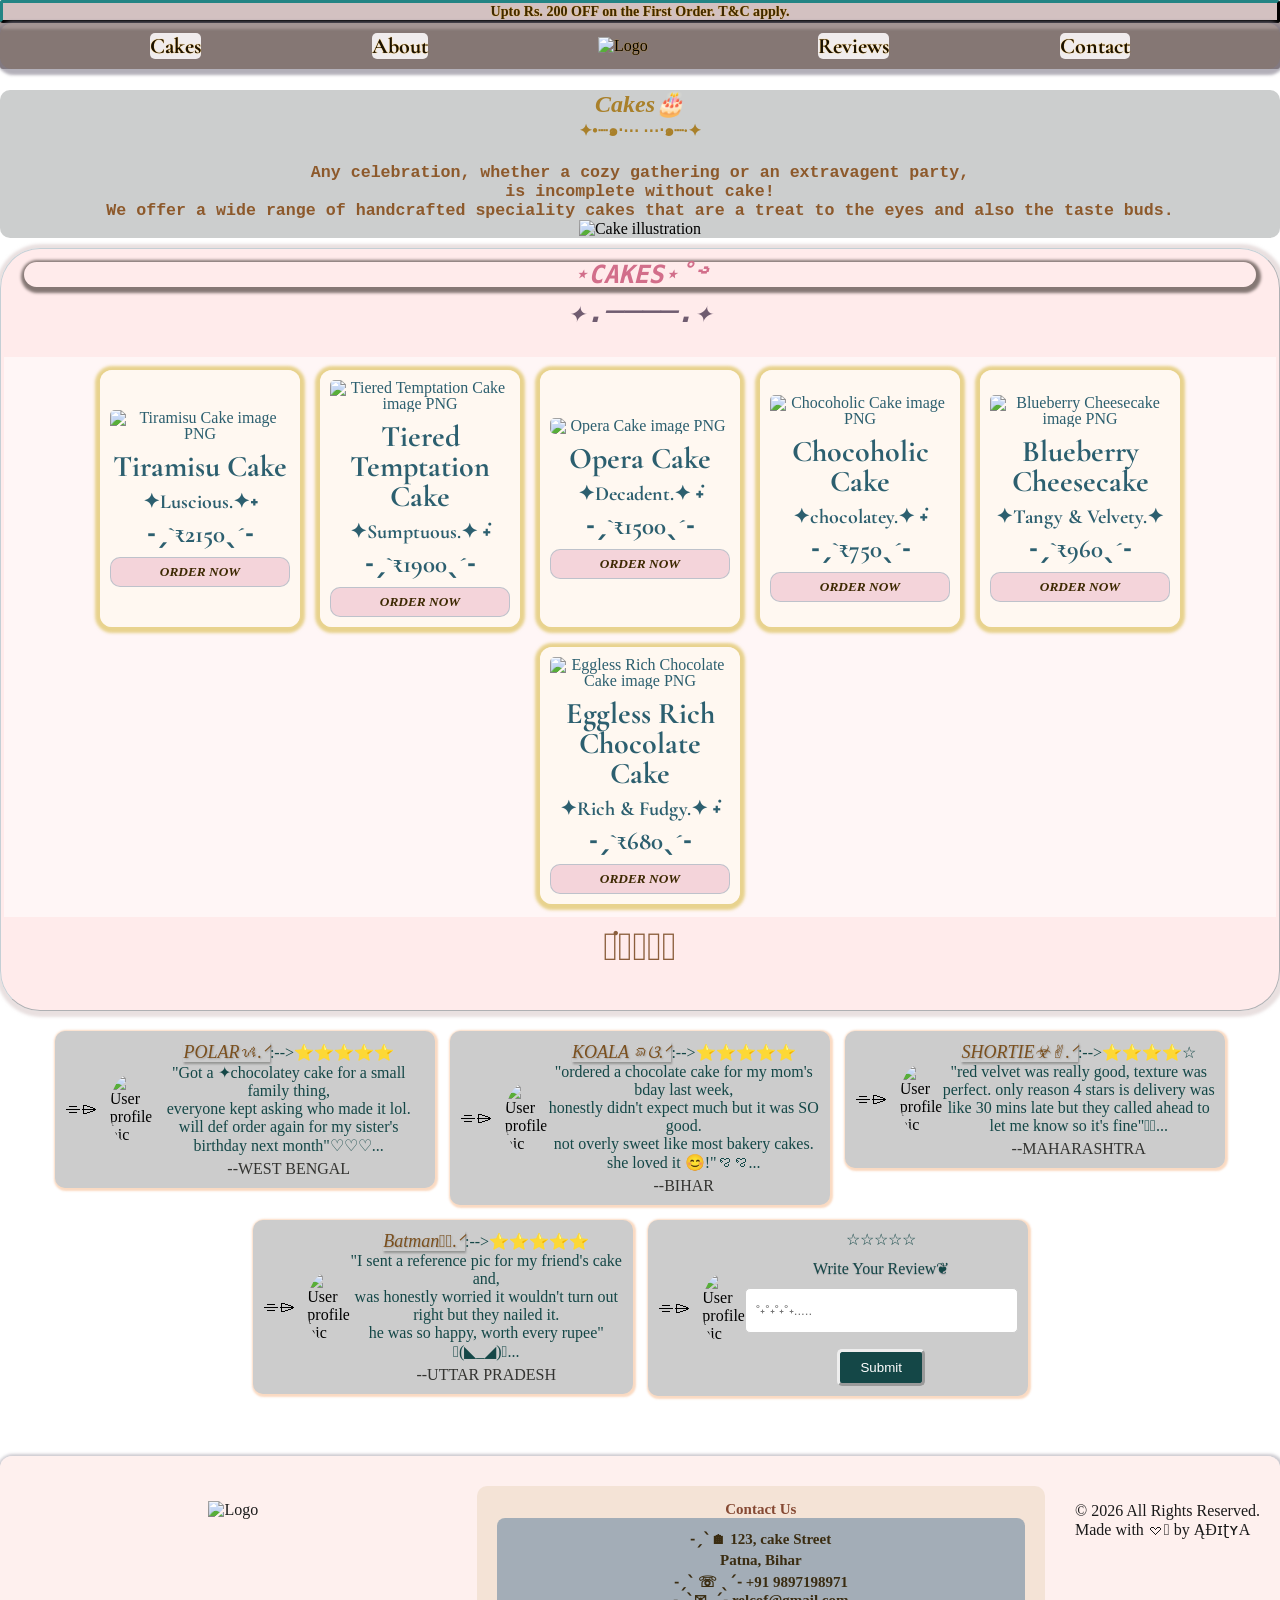
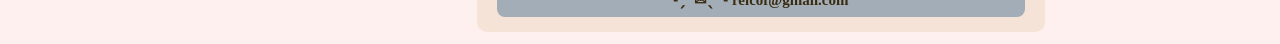
==== index.html @ 5ec5cc82 "Rename insert.html to index.html" ====
<!DOCTYPE html>
<html lang="en">
<head>
<meta charset="UTF-8"/>
<meta name="viewport" content="width=device-width, initial-scale=1.0"/>
<meta name="Author" content="Aditya"/>
<title>Cake Point </title>
<link rel="preconnect" href="https://fonts.googleapis.com">
<link rel="preconnect" href="https://fonts.gstatic.com" crossorigin>
<link href="https://fonts.googleapis.com/css2?family=Cormorant+Garamond:ital,wght@0,400;0,700;1,400;1,700&display=swap" rel="stylesheet">
<link rel="stylesheet" href="style.css">
</head>
<body>
<header>
<h3>Upto Rs. 200 OFF on the First Order. T&amp;C apply.</h3>
<nav id="nav">
<a href="#cakes">Cakes</a>
<a href="#about">About</a>
<div id="logo">
<img id="img1" src="https://res.cloudinary.com/dn1zh15pp/image/upload/v1783767176/Screenshot_2026-07-11_162122_esb1bx.svg" alt="Logo">
</div>
<a href="#reviews">Reviews</a>
<a href="#contact">Contact</a>
</nav>
</header>

<div id="desc">
<h2>Cakes🎂</h2>
<h4>✦•┈๑⋅⋯ ⋯⋅๑┈·✦</h4>
<p>Any celebration, whether a cozy gathering or an extravagent party,<br> is
incomplete without cake!<br> We offer a wide range of handcrafted speciality
cakes that are a treat to the eyes and also the taste buds.</p>
<div id="img2">
<img src="https://res.cloudinary.com/dn1zh15pp/image/upload/v1783790881/Screenshot_2026-07-11_225550-removebg-preview_pkny5t.svg" alt="Cake illustration">
</div>
</div>

<section id="cakes">
<div class="menu-panel">
<h1>⋆CAKES⋆˚࿔</h1>
<p id="decora">✦.────.✦</p>

<div class="card-grid">

<div class="cake-card">
<img src="https://res.cloudinary.com/dn1zh15pp/image/upload/v1783823812/Screenshot_2026-07-12_080344_oiqms9.svg" alt="Tiramisu Cake image PNG" class="cake-img">
<h4>Tiramisu Cake</h4>
<p class="cake-tag">✦Luscious.✦˖</p>
<p class="cake-price">˗ˏˋ₹2150ˎˊ˗</p>
<button class="order-btn">ORDER NOW</button>
</div>

<div class="cake-card">
<img src="https://res.cloudinary.com/dn1zh15pp/image/upload/v1783823813/Screenshot_2026-07-12_080410_eccboy.svg" alt="Tiered Temptation Cake image PNG" class="cake-img">
<h4>Tiered Temptation Cake</h4>
<p class="cake-tag">✦Sumptuous.✦ ݁˖</p>
<p class="cake-price">˗ˏˋ₹1900ˎˊ˗</p>
<button class="order-btn">ORDER NOW</button>
</div>

<div class="cake-card">
<img src="https://res.cloudinary.com/dn1zh15pp/image/upload/v1783835351/Screenshot_2026-07-12_111321_lrx0bq.svg" alt="Opera Cake image PNG" class="cake-img">
<h4>Opera Cake</h4>
<p class="cake-tag">✦Decadent.✦ ݁˖</p>
<p class="cake-price">˗ˏˋ₹1500ˎˊ˗</p>
<button class="order-btn">ORDER NOW</button>
</div>

<div class="cake-card">
<img src="https://res.cloudinary.com/dn1zh15pp/image/upload/v1783835354/Screenshot_2026-07-12_111333_ri5eps.svg" alt="Chocoholic Cake image PNG" class="cake-img">
<h4>Chocoholic Cake</h4>
<p class="cake-tag">✦chocolatey.✦ ݁˖</p>
<p class="cake-price">˗ˏˋ₹750ˎˊ˗</p>
<button class="order-btn">ORDER NOW</button>
</div>

<div class="cake-card">
<img src="https://res.cloudinary.com/dn1zh15pp/image/upload/v1783836781/Screenshot_2026-07-12_111814_1_sfxh8k.svg" alt="Blueberry Cheesecake image PNG" class="cake-img">
<h4>Blueberry Cheesecake</h4>
<p class="cake-tag">✦Tangy & Velvety.✦</p>
<p class="cake-price">˗ˏˋ₹960ˎˊ˗</p>
<button class="order-btn">ORDER NOW</button>
</div>

<div class="cake-card">
<img src="https://res.cloudinary.com/dn1zh15pp/image/upload/v1783836801/Screenshot_2026-07-12_111844_zp6tyk.svg" alt="Eggless Rich Chocolate Cake image PNG" class="cake-img">
<h4>Eggless Rich Chocolate Cake</h4>
<p class="cake-tag">✦Rich & Fudgy.✦ ݁˖</p>
<p class="cake-price">˗ˏˋ₹680ˎˊ˗</p>
<button class="order-btn">ORDER NOW</button>
</div>

</div>
<p class="section-footer-deco">݁𒅒𒈔𒅒𒇫𒄆</p>
</div>
</section>

<section id="reviews">
<div class="review-grid">

<p class="Review">⌯⌲
<img src="https://i.ibb.co/YFv9WhnL/Screenshot-2026-07-09-082020-removebg-preview.png" alt="User profile pic">
<em><i>POLARᝰ.ᐟ</i>:-->⭐⭐⭐⭐⭐ <br>
"Got a ✦chocolatey cake for a small family thing,<br> everyone kept asking who made it lol. <br>will def order again for my sister's birthday next month⁠"♡⁠♡⁠♡...<span class="state">--WEST BENGAL</span>
</em>
</p>

<p class="Review">⌯⌲
<img src="https://i.ibb.co/HpRCgYNK/Screenshot-2026-07-09-081956-removebg-preview.png" alt="User profile pic">
<em><i>KOALAᨳଓ.ᐟ</i>:-->⭐⭐⭐⭐⭐ <br>
"ordered a chocolate cake for my mom's bday last week,<br> honestly didn't expect much but it was SO good. <br>not overly sweet like most bakery cakes. she loved it 😊!"ꨄ︎ꨄ︎...<span class="state">--BIHAR</span>
</em>
</p>

<p class="Review">⌯⌲
<img src="https://i.ibb.co/PsTF3sVR/Screenshot-2026-07-09-102556-removebg-preview.png" alt="User profile pic">
<em><i>SHORTIE☣︎✌︎.ᐟ</i>:-->⭐⭐⭐⭐☆ <br>
"red velvet was really good, texture was perfect. only reason 4 stars is delivery was like 30 mins late but they called ahead to let me know so it's fine"𖤍𖤍...<span class="state">--MAHARASHTRA</span>
</em>
</p>

<p class="Review">⌯⌲
<img src="https://i.ibb.co/CpJ7yc9q/Screenshot-2026-07-12-125543-removebg-preview.png" alt="User profile pic">
<em><i>Batman​𓆩𓆪.ᐟ</i>:-->⭐⭐⭐⭐⭐ <br>
"I sent a reference pic for my friend's cake and,<br>was honestly worried it wouldn't turn out right but they nailed it.<br> he was so happy, worth every rupee"​𓆩(◣_◢)𓆪...<span class="state">--UTTAR PRADESH</span>
</em>
</p>

<div id="adi">
<p class="write-icon">⌯⌲</p>
<img src="https://i.ibb.co/Y7PJkCWM/Screenshot-2026-07-09-103623-removebg-preview.png" alt="User profile pic">
<em>☆☆☆☆☆<br>
<form id="Submit">
<label for="write">Write Your Review❦</label>
<input id="write" type="text" placeholder="˚˖˚˖˚˖˚˖.....">
<input type="submit">
</form>
</em>
</div>

</div>
</section>

<footer id="contact">
<div class="footer-columns">

<div class="footer-brand">
<img src="https://res.cloudinary.com/dn1zh15pp/image/upload/v1783767176/Screenshot_2026-07-11_162122_esb1bx.svg" alt="Logo" class="footer-logo">
</div>

<div class="footer-contact">
<h4>Contact Us</h4>
<address>
<p>˗ˏˋ🏠︎ 123, cake Street</p>
<p>Patna, Bihar</p>
<a href="tel:+919897198971">˗ˏˋ ☏ ˎˊ˗ +91 9897198971</a><br>
<a href="mailto:relcof@gmail.com">˗ˏˋ✉ˎˊ˗ relcof@gmail.com</a>
</address>
</div>

<p id="copyright">
© 2026 All Rights Reserved.<br>
Made with 𖹭𓃶 by ĄĐɪʈʏA
</p>

</div>
</footer>

</body>
</html>
---- style.css ----
* {
box-sizing: border-box;
}

:root {
--nav-gap: 40px;
--nav-padding: 10px 20px;
--nav-font-size: 22px;
--logo-height: 50px;
--header-height: 140px;
--desc-margin-top: -50px;
--footer-gap: 30px;
--footer-col-padding: 15px 20px;
--footer-font-size: 15px;
--footer-logo-width: 220px;
--footer-outer-padding: 30px 20px 12px;
--footer-col-min-width: 200px;
}

html {
scroll-behavior: smooth;
overflow-x: hidden;
max-width: 100%;
}

body {
background-image: url("https://res.cloudinary.com/dn1zh15pp/image/upload/v1783755051/ChatGPT_Image_Jul_11_2026_12_43_57_PM_lqtcrv.svg");
background-attachment: fixed;
background-repeat: no-repeat;
background-size: cover;
background-position: center;
max-width: 100%;
margin: 0;
padding-top: var(--header-height);
}
header {
text-shadow: 0 0 1px #ffb012;
background-color: rgba(133, 119, 116, 1);
position: fixed;
top: 0;
left: 0;
width: 100%;
z-index: 1000;
border-radius: 3px;
}

h3 {
margin: 0;
width: 100%;
font-weight: 550;
border: outset;
border-radius: clamp(3px, 1vw, 2px);
box-shadow: 1px 2px 3px 4px rgba(235, 220, 218, 0.3);
text-align: center;
border-color: rgb(13, 48, 48);
font-size: clamp(13px, 1.1vw, 20px);
background-color: rgb(211, 193, 193);
color: #3d2902;
}
#nav {
display: flex;
justify-content: space-evenly;
align-items: center;
margin: 0 auto;
gap: var(--nav-gap);
flex-wrap: nowrap;
padding: var(--nav-padding);
box-shadow: 1px 2px 3px 4px rgba(128, 123, 138, 0.6);
border-radius: 12px;
}

#nav a {
flex-shrink: 0;
text-decoration: none;
color: #1a1204;
font-family: 'Cormorant Garamond', serif;
font-weight: 700;
background-color: rgb(240, 236, 237);
font-size: var(--nav-font-size);
display: inline-block;
transition: color 0.3s ease, transform 0.3s ease;
border-radius: 5px;
}

#nav a:hover {
color: #A9802A;
transform: scale(1.15);
}

#logo {
flex-shrink: 0;
display: flex;
align-items: center;
}

#img1 {
max-height: var(--logo-height);
width: auto;
display: block;
}
h2, h4 {
margin: 0;
padding: 0;
text-align: center;
color: #A9802A;
}

h2 {
font-style: italic;
font-family: 'cursive';
}

#desc {
background-color: rgba(187, 190, 190, 0.75);
text-align: center;
margin-top: var(--desc-margin-top);
border-radius: 10px;
}

#desc p {
color: #8D592B;
font-family: monospace;
font-weight: 550;
font-size: clamp(13px, 1.3vw, 25px);
margin: 20px;
}

#img2 {
margin-bottom: -10px;
margin-top: -20px;
}
.menu-panel {
line-height: 1;
text-align: center;
box-shadow: 1px 1px 3px 5px rgba(211, 193, 193, 0.5);
overflow: hidden;
padding: 3px;
border: 1px outset rgba(107, 165, 180, 0.4);
margin-top: 20px;
color: rgb(210, 110, 138);
border-radius: 40px;
background-color: rgba(255, 230, 230, 0.8);
}

h1 {
margin-top: 10px;
padding: 0;
font-style: italic;
font-family: 'Monospace', serif;
font-size: clamp(15px, 5.5vw, 25px);
margin-bottom: 30px;
margin-left: 20px;
margin-right: 20px;
font-weight: bolder;
box-shadow: 1px 2px 3px 4px rgba(133, 119, 116, 1);
border-radius: 30px;
}

#decora {
font-style: italic;
margin-top: -20px;
padding: 0;
font-family: 'Monospace', serif;
font-size: clamp(20px, 5.5vw, 30px);
font-weight: bolder;
color: rgb(112, 92, 112);
}

.card-grid {
display: flex;
flex-wrap: wrap;
gap: 20px;
justify-content: center;
padding: clamp(2px, 1vw, 20px);
color: #2C5F6F;
background-color: rgba(255, 255, 255, 0.55);
}

.cake-card {
box-shadow: 0 1px 3px 5px rgba(210, 175, 38, 0.5);
border-radius: 12px;
width: clamp(130px, 20vw, 200px);
height: auto;
padding: 10px;
display: flex;
flex-wrap: wrap;
gap: 10px;
justify-content: center;
flex-direction: column;
background-color: rgba(255, 250, 240, 0.7);
}

.cake-img {
width: 100%;
max-width: 250px;
margin: 0 auto;
object-fit: cover;
text-align: center;
border-radius: 5px;
}

.cake-card h4 {
font-family: 'Cormorant Garamond', serif;
font-size: clamp(20px, 3vw, 30px);
font-weight: bold;
text-align: center;
color: #2C5F6F;
margin: 0;
}

.cake-tag {
font-family: 'Cormorant Garamond', serif;
font-size: clamp(13px, 2.5vw, 20px);
font-weight: bold;
text-align: center;
margin: 0;
}

.cake-price {
font-family: 'Cormorant Garamond', serif;
font-size: clamp(16px, 2.5vw, 25px);
font-weight: bold;
text-align: center;
margin: 0;
}

.order-btn {
border-radius: 10px;
font-style: italic;
font-family: cursive;
font-weight: bold;
padding: 6px 14px;
border: 1px solid rgba(107, 165, 180, 0.4);
background-color: rgb(244, 212, 218);
color: #3d2902;
cursor: pointer;
transition: transform 0.2s ease, background-color 0.2s ease;
}

.order-btn:hover {
transform: scale(1.08);
background-color: #A9802A;
color: #fff;
}

.section-footer-deco {
text-align: center;
font-size: clamp(20px, 4vw, 40px);
font-weight: 570;
color: #8B5E3C;
margin-top: 10px;
}
#reviews img {
text-align: left;
margin-left: clamp(10px, 1vw, 20px);
width: clamp(50px, 5vw, 100px);
height: auto;
border-radius: 50%;
object-fit: cover;
}

.review-grid {
display: flex;
flex-direction: column;
gap: 15px;
padding: 20px;
}

.Review,
#adi {
display: flex;
flex-direction: row;
align-items: center;
box-shadow: 1px 1px 2px 2px rgba(240, 133, 52, 0.3);
border-radius: 10px;
font-weight: 400;
background-color: #ccc;
padding: 10px;
margin: 0;
box-sizing: border-box;
}

#adi {
text-align: center;
}

.write-icon {
margin: 0;
}

em {
font-style: normal;
font-weight: 400;
color: rgb(20, 71, 71);
text-align: center;
text-shadow: #A8A1A8;
font-size: medium;
}

i {
box-shadow: 1px 2px 2px rgba(19, 20, 16, 0.3);
font-size: large;
font-family: cursive;
color: rgb(122, 79, 29);
text-shadow: 1px 1px 2px rgba(0, 0, 0, 0.2);
}

.state {
display: block;
text-align: center;
font-size: medium;
color: #333330;
margin-top: clamp(3px, 5vw, 5px);
}

#Submit {
text-align: center;
width: 100%;
box-sizing: border-box;
font-weight: 100;
color: rgb(20, 71, 71);
text-shadow: 0 1px 1px #A8A1A8;
font-size: medium;
margin-top: 10px;
}

#Submit input[type="submit"] {
background-color: rgb(20, 71, 71);
color: white;
padding: 8px 20px;
border: outset;
border-radius: 5px;
cursor: pointer;
text-shadow: none;
margin-top: clamp(6px, 0.3vw, 8px);
}

#write {
width: 100%;
min-height: 45px;
padding: 10px;
margin: 10px 0;
box-sizing: border-box;
border: 1px solid #ccc;
border-radius: 5px;
}
.about-content {
width: 90%;
margin: 20px auto 40px;
padding: 20px;
text-align: center;
background-color: rgba(255, 255, 255,0.89);
border-radius: 12px;
color: #3d2902;
box-sizing: border-box;
}

.about-content p {
font-family: 'Cormorant Garamond', serif;
font-size: clamp(15px, 2vw, 20px);
line-height: 1.6;
margin-top: 15px;
}

.about-img {
width: 100%;
max-width: 900px;
height: auto;
display: block;
margin: 15px auto;
border-radius: 12px;
}
footer#contact {
background-color: rgba(253, 228, 225, 0.55);
color: #1a1a1a;
padding: var(--footer-outer-padding);
margin-top: 40px;
box-shadow: 1px 2px 3px 4px rgba(128, 123, 138, 0.4);
border-radius: 12px 12px 0 0;
}

.footer-columns {
display: flex;
flex-wrap: nowrap;
justify-content: space-evenly;
align-items: flex-start;
gap: var(--footer-gap);
}

.footer-brand,
.footer-contact {
text-align: center;
border-radius: 10px;
padding: var(--footer-col-padding);
flex: 1 1 auto;
min-width: var(--footer-col-min-width);
}

.footer-contact {
background-color: rgba(169, 128, 42, 0.12);
}

.footer-brand p,
.footer-contact address,
.footer-contact h4 {
font-size: var(--footer-font-size);
}

.footer-logo {
width: var(--footer-logo-width);
max-width: 100%;
}

.footer-brand p {
color: #1a1a1a;
margin-top: 8px;
}

.footer-contact h4 {
color: #854933;
text-align: center;
}

.footer-contact a {
color: #3A2C11;
text-decoration: none;
}

.footer-contact a:hover {
color: #854933;
}

.footer-contact address {
font-style: normal;
font-weight: 600;
color: #3A2C11;
background-color: rgba(130, 152, 170, 0.7);
border-radius: 8px;
padding: 8px;
}

.footer-contact address p {
margin: 4px 0;
}

.footer-copyright {
width: 100%;
text-align: center;
margin-top: 4px;
border-top: 1px solid rgba(234, 212, 179, 0.7);
padding-top: 6px;
font-size: 14px;
font-weight: 700;
opacity: 0.85;
color: #1a1a1a;
background-color: rgba(244, 220, 208, 0.8);
border-radius: 0 0 12px 12px;
}
@media (max-width: 600px) {
:root {
--nav-gap: 4px;
--nav-padding: 15px 3px;
--nav-font-size: 18px;
--logo-height: 33px;
--header-height: 110px;
--desc-margin-top: -20px;
--footer-gap: 6px;
--footer-col-padding: 8px 4px;
--footer-font-size: 11px;
--footer-logo-width: 85px;
--footer-outer-padding: 20px 10px 10px;
--footer-col-min-width: 120px;
}

#nav {
justify-content: space-between;
min-height: 50px;
}

#nav a {
white-space: nowrap;
font-style: italic;
font-weight: 800;
}
}
@media (min-width: 601px) {
.review-grid {
flex-direction: row;
flex-wrap: wrap;
justify-content: center;
align-items: flex-start;
}

.Review,
#adi {
flex: 1 1 320px;
max-width: 380px;
}
}
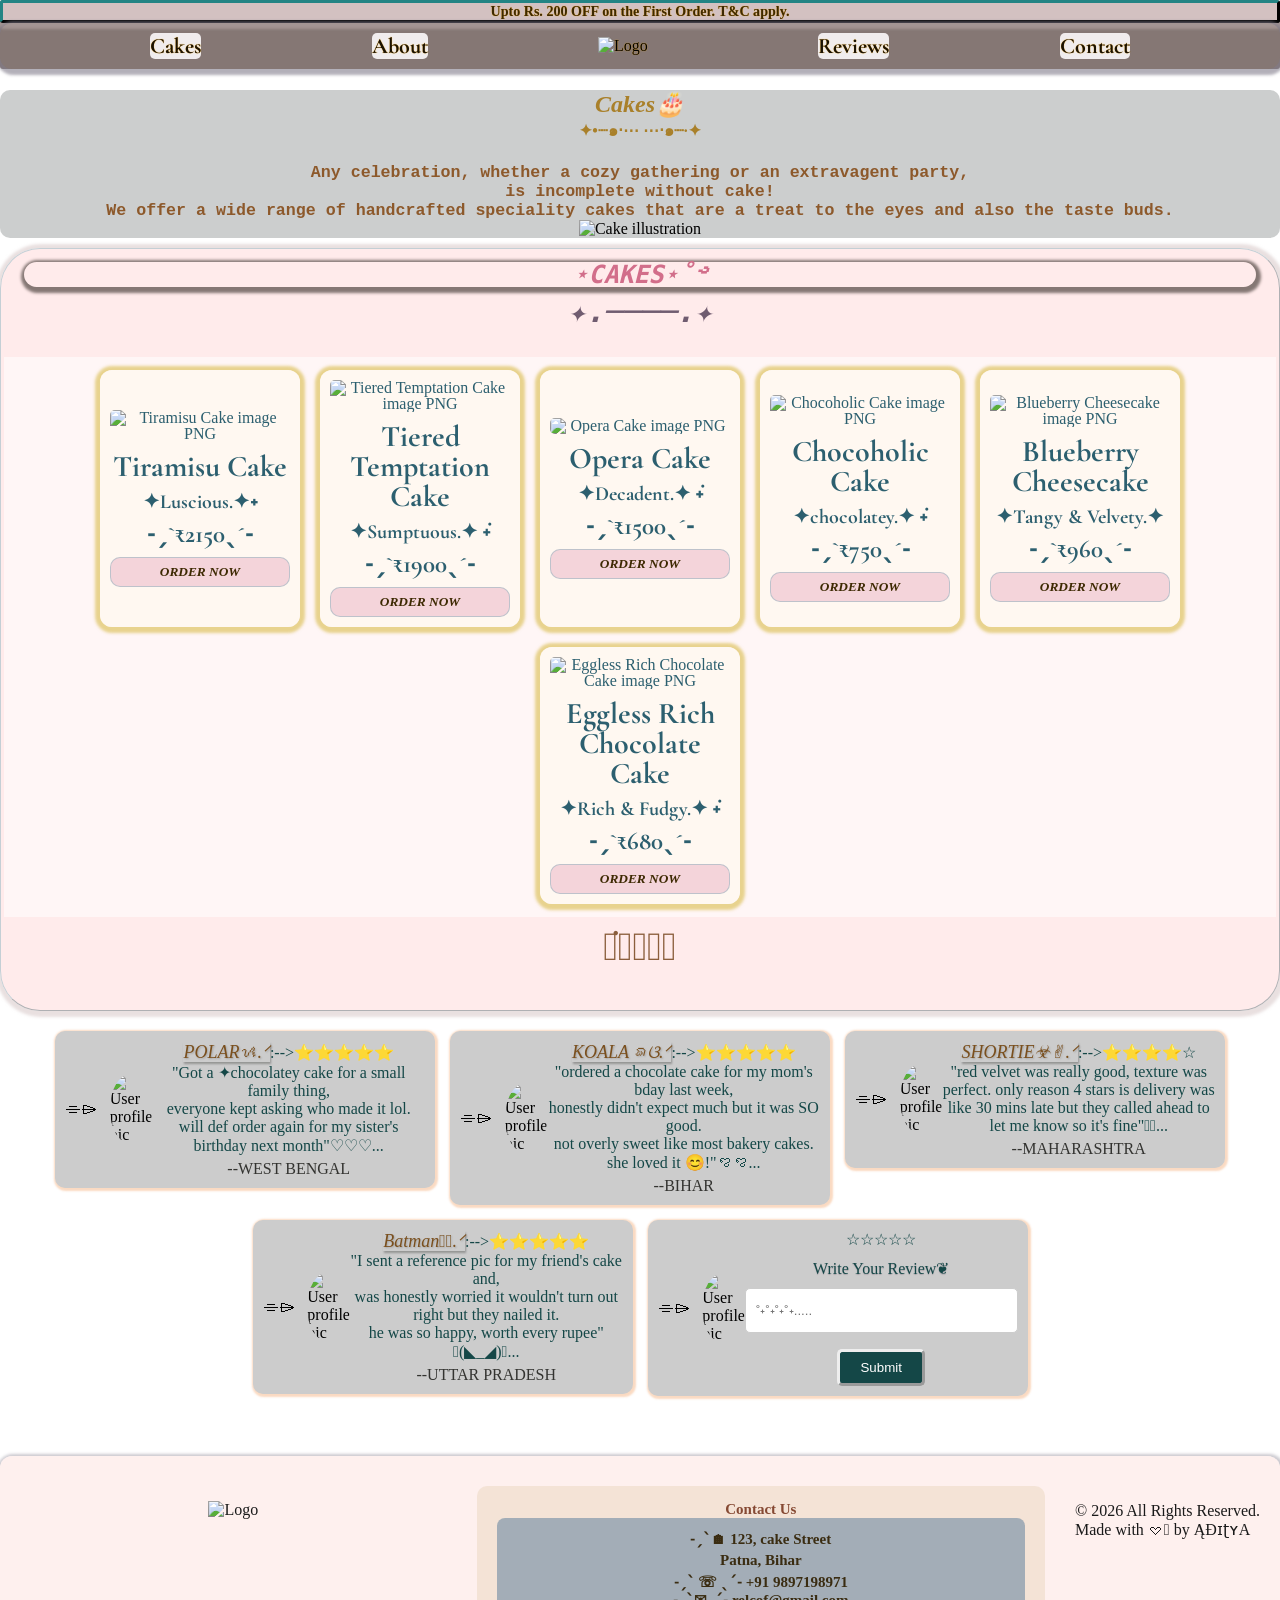
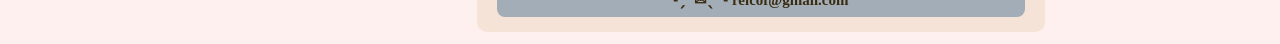
==== commit 1b123ce2: "Update index.html" ====
--- a/index.html
+++ b/index.html
@@ -15,7 +15,7 @@
 <h3>Upto Rs. 200 OFF on the First Order. T&amp;C apply.</h3>
 <nav id="nav">
 <a href="#cakes">Cakes</a>
-<a href="#about">About</a>
+<a href="about.html" target="_self">About</a>
 <div id="logo">
 <img id="img1" src="https://res.cloudinary.com/dn1zh15pp/image/upload/v1783767176/Screenshot_2026-07-11_162122_esb1bx.svg" alt="Logo">
 </div>
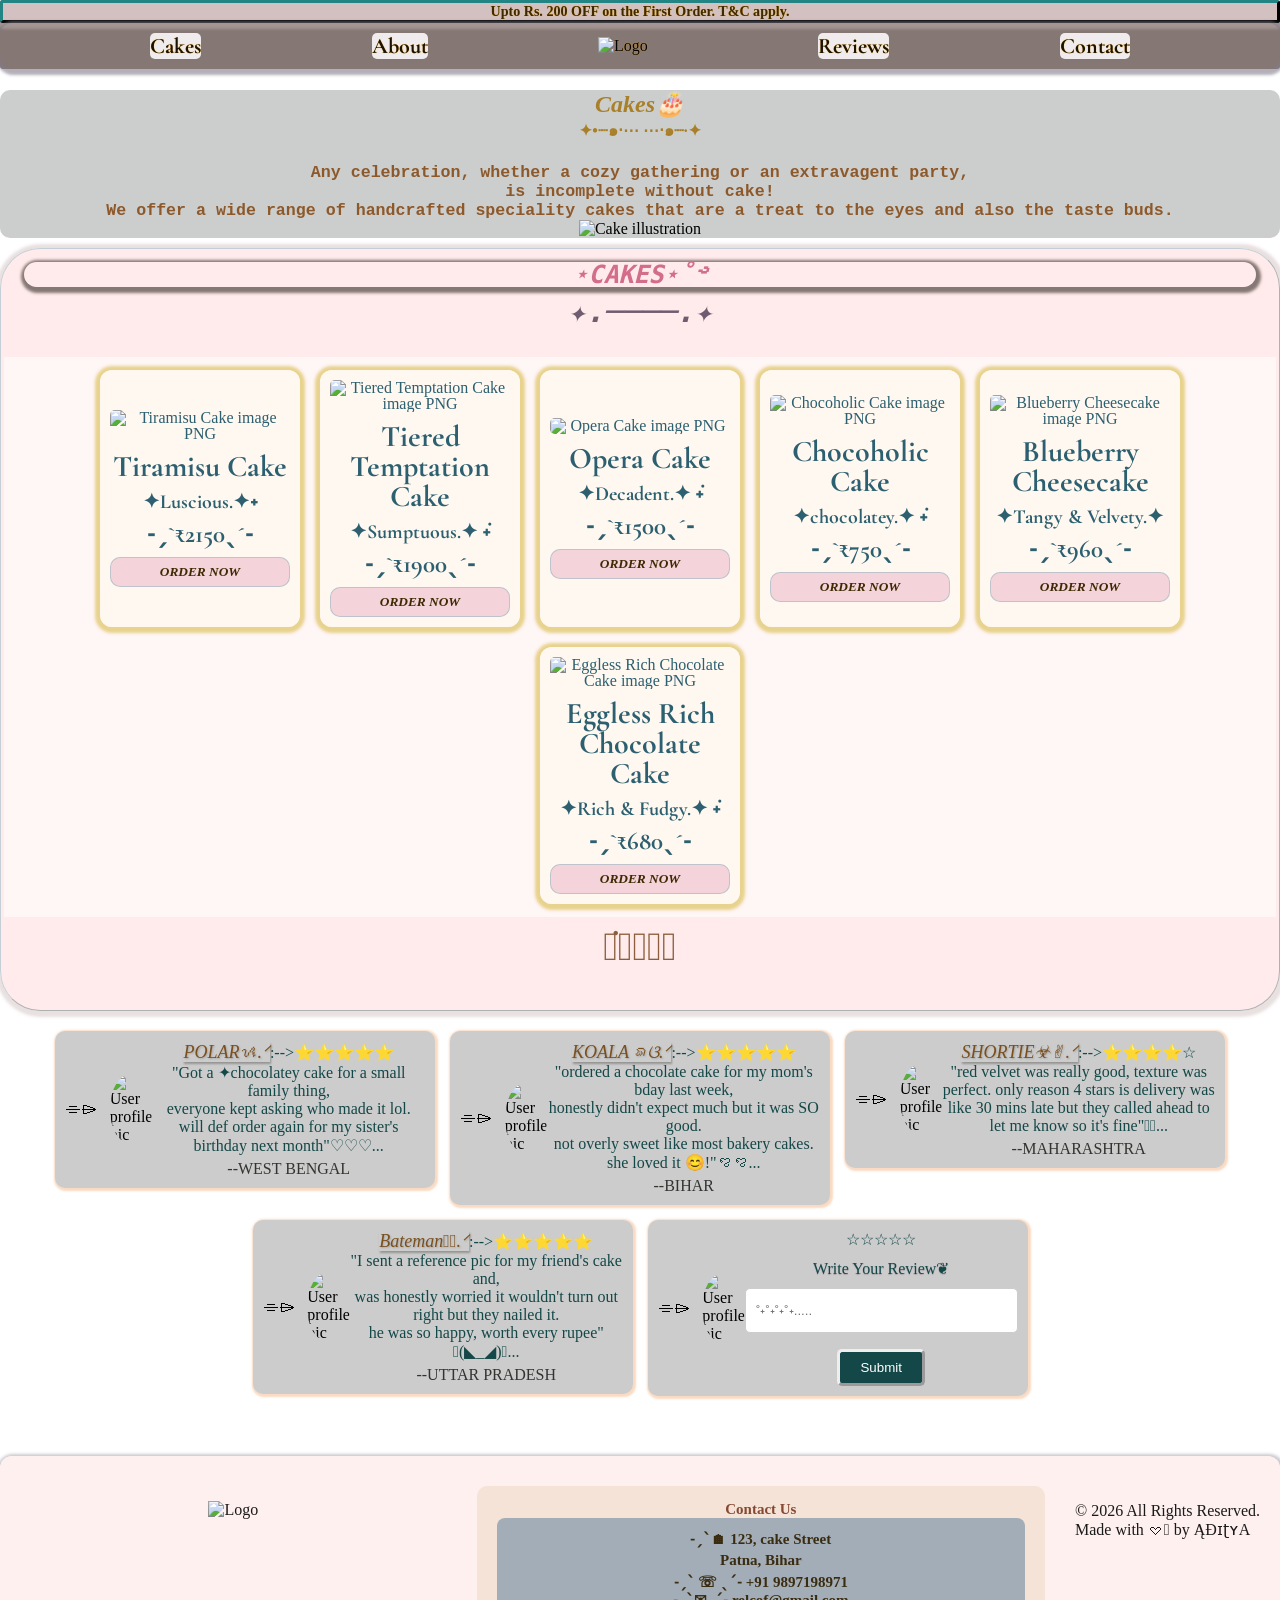
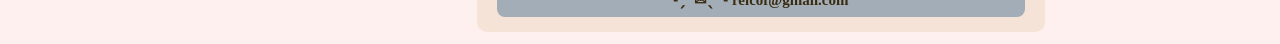
==== commit 6ab8a943: "Update index.html" ====
--- a/index.html
+++ b/index.html
@@ -121,7 +121,7 @@
 
 <p class="Review">⌯⌲
 <img src="https://i.ibb.co/CpJ7yc9q/Screenshot-2026-07-12-125543-removebg-preview.png" alt="User profile pic">
-<em><i>Batman​𓆩𓆪.ᐟ</i>:-->⭐⭐⭐⭐⭐ <br>
+<em><i>Bateman​𓆩𓆪.ᐟ</i>:-->⭐⭐⭐⭐⭐ <br>
 "I sent a reference pic for my friend's cake and,<br>was honestly worried it wouldn't turn out right but they nailed it.<br> he was so happy, worth every rupee"​𓆩(◣_◢)𓆪...<span class="state">--UTTAR PRADESH</span>
 </em>
 </p>
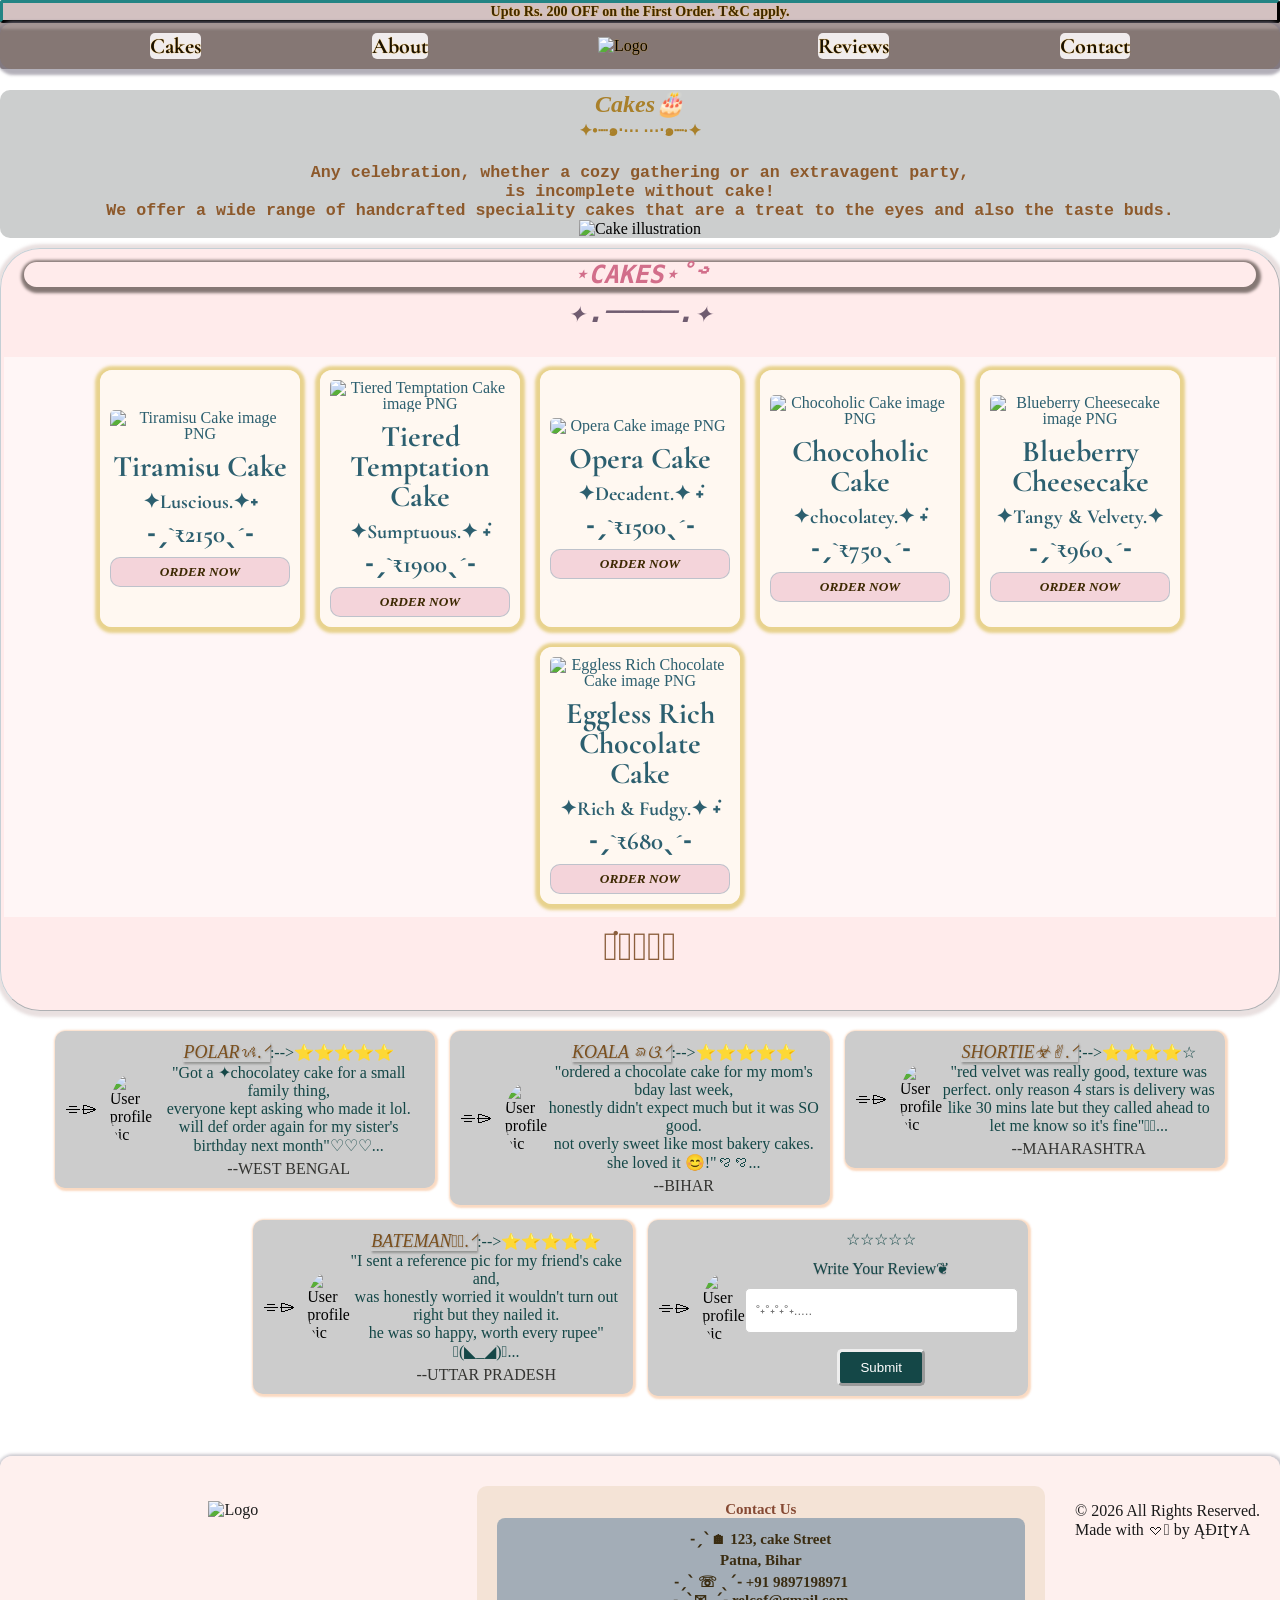
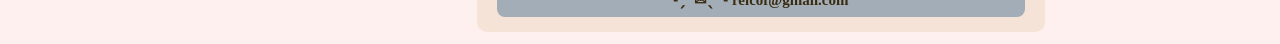
==== commit 2c5db08c: "Update index.html" ====
--- a/index.html
+++ b/index.html
@@ -121,7 +121,7 @@
 
 <p class="Review">⌯⌲
 <img src="https://i.ibb.co/CpJ7yc9q/Screenshot-2026-07-12-125543-removebg-preview.png" alt="User profile pic">
-<em><i>Bateman​𓆩𓆪.ᐟ</i>:-->⭐⭐⭐⭐⭐ <br>
+<em><i>BATEMAN​𓆩𓆪.ᐟ</i>:-->⭐⭐⭐⭐⭐ <br>
 "I sent a reference pic for my friend's cake and,<br>was honestly worried it wouldn't turn out right but they nailed it.<br> he was so happy, worth every rupee"​𓆩(◣_◢)𓆪...<span class="state">--UTTAR PRADESH</span>
 </em>
 </p>
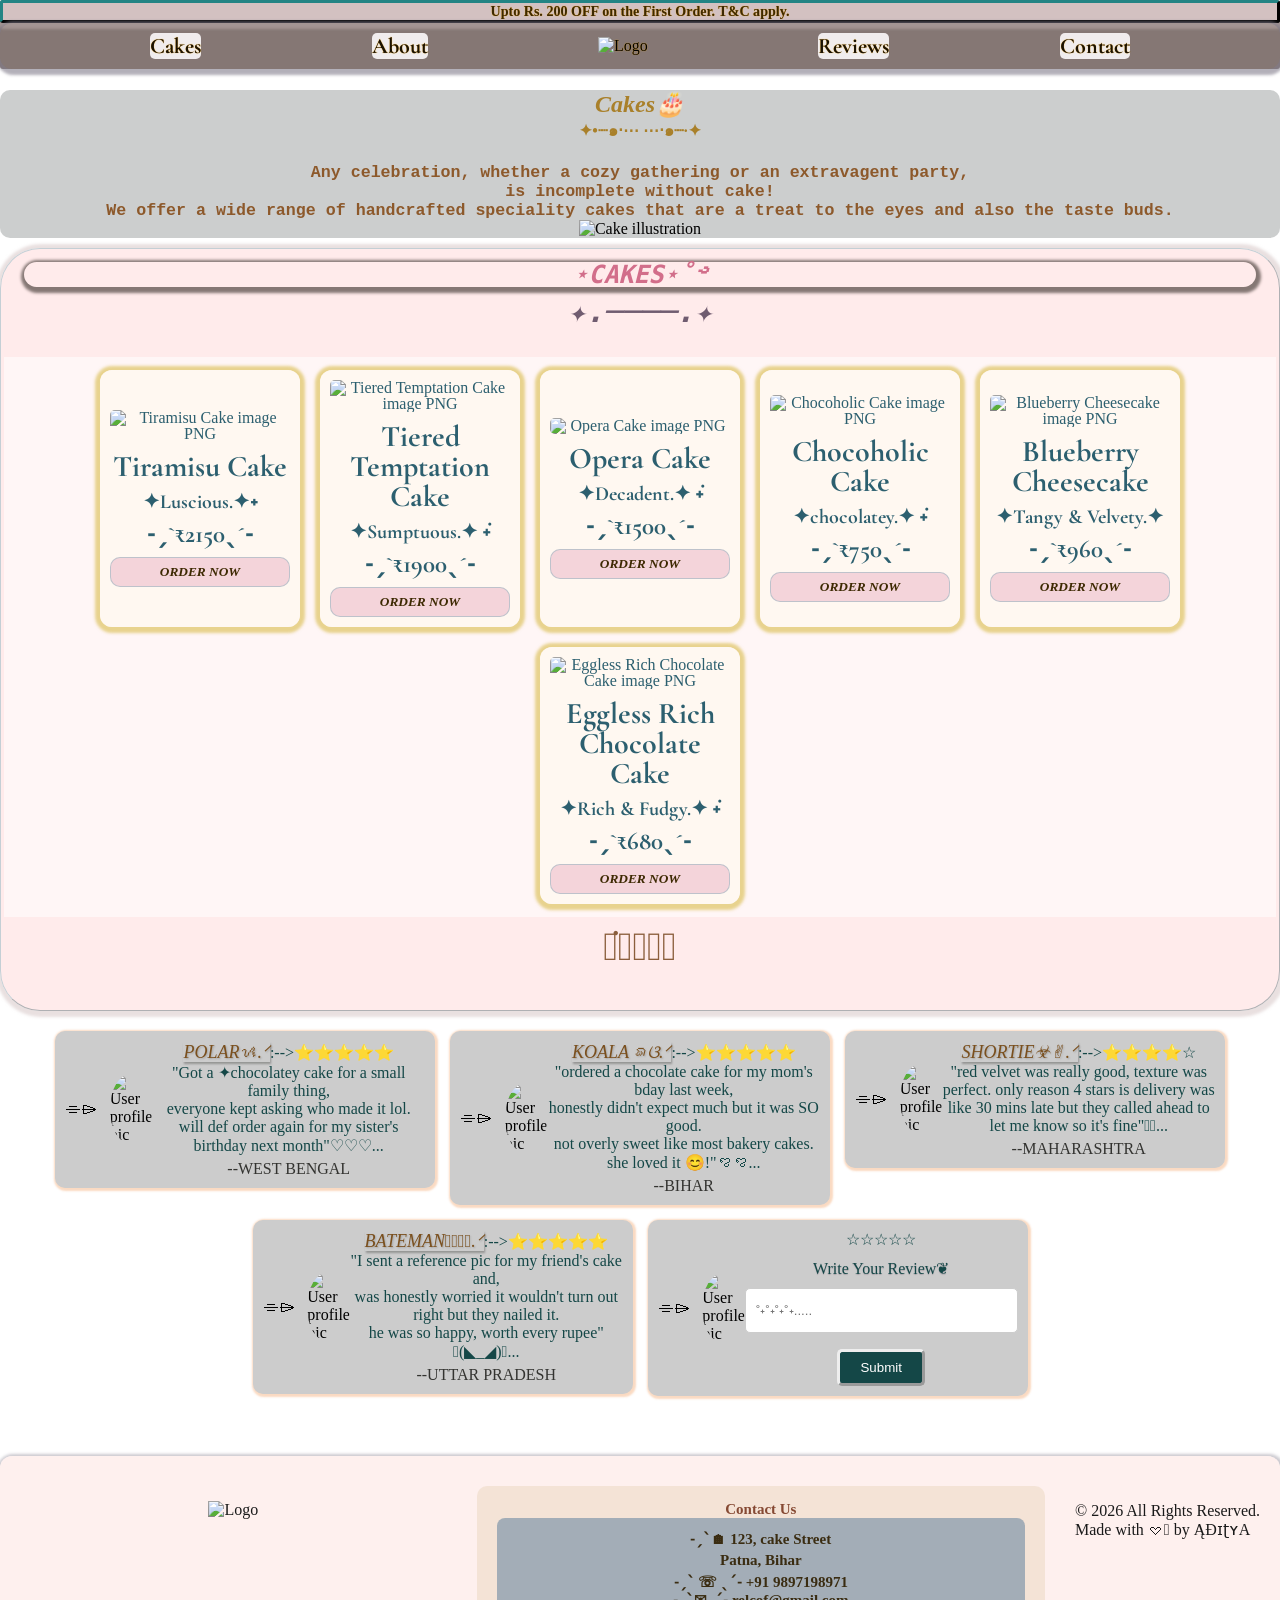
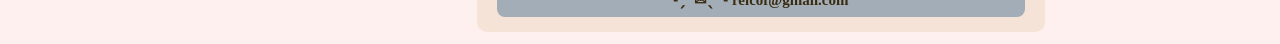
==== commit 593744fa: "Update index.html" ====
--- a/index.html
+++ b/index.html
@@ -121,7 +121,7 @@
 
 <p class="Review">⌯⌲
 <img src="https://i.ibb.co/CpJ7yc9q/Screenshot-2026-07-12-125543-removebg-preview.png" alt="User profile pic">
-<em><i>BATEMAN​𓆩𓆪.ᐟ</i>:-->⭐⭐⭐⭐⭐ <br>
+<em><i>BATEMAN​𓆩𓆪𓆩𓆪.ᐟ</i>:-->⭐⭐⭐⭐⭐ <br>
 "I sent a reference pic for my friend's cake and,<br>was honestly worried it wouldn't turn out right but they nailed it.<br> he was so happy, worth every rupee"​𓆩(◣_◢)𓆪...<span class="state">--UTTAR PRADESH</span>
 </em>
 </p>
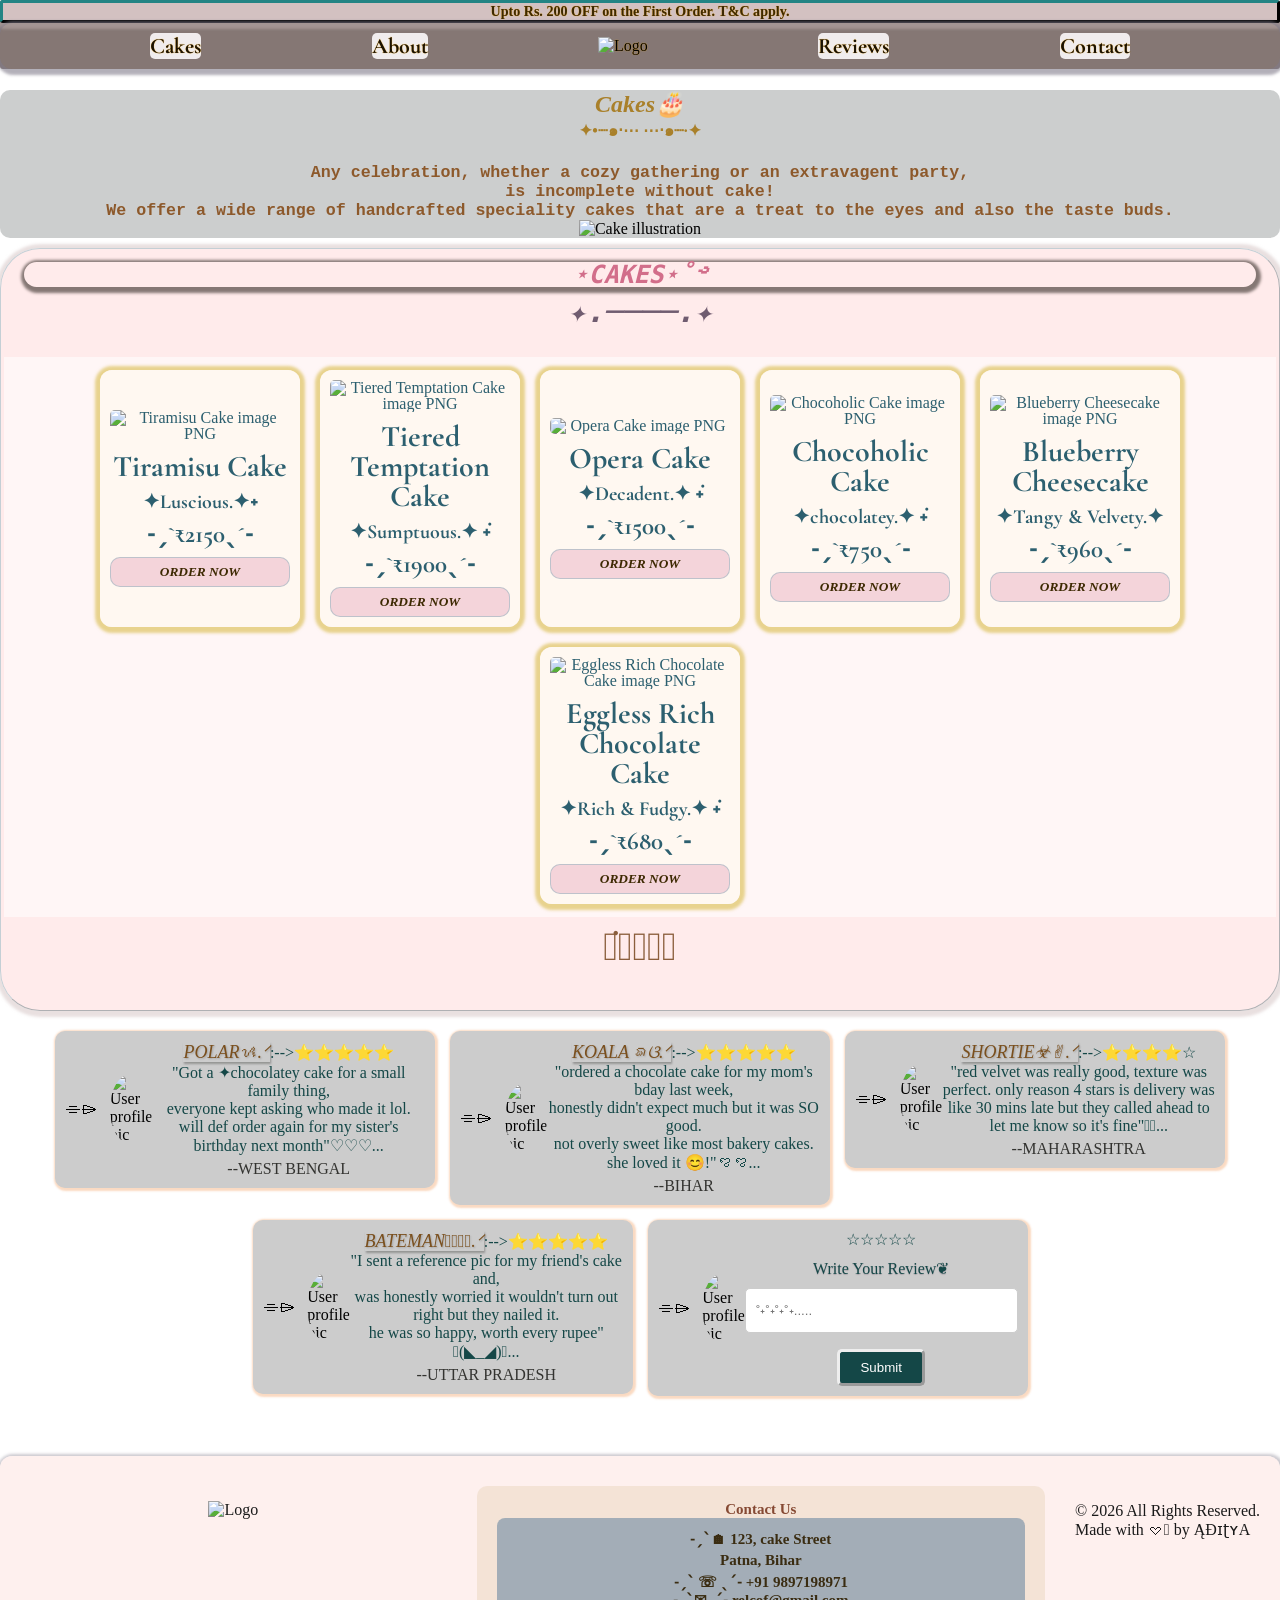
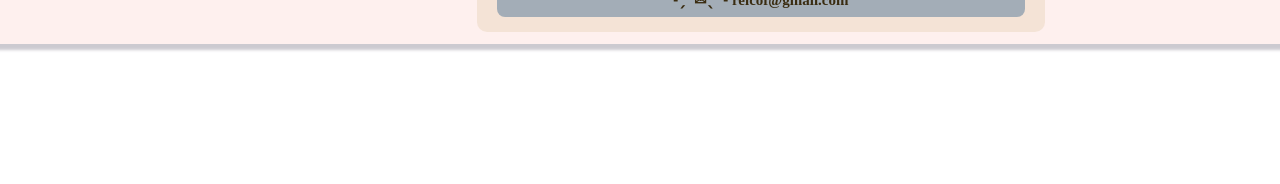
==== commit 07cc8380: "Update index.html" ====
--- a/index.html
+++ b/index.html
@@ -1,5 +1,5 @@
 <!DOCTYPE html>
-<html lang="en">
+<html lang="en" style="scroll-padding-top: var(--header-height);">
 <head>
 <meta charset="UTF-8"/>
 <meta name="viewport" content="width=device-width, initial-scale=1.0"/>
@@ -10,7 +10,7 @@
 <link href="https://fonts.googleapis.com/css2?family=Cormorant+Garamond:ital,wght@0,400;0,700;1,400;1,700&display=swap" rel="stylesheet">
 <link rel="stylesheet" href="style.css">
 </head>
-<body>
+<body style="padding-bottom: var(--header-height);">
 <header>
 <h3>Upto Rs. 200 OFF on the First Order. T&amp;C apply.</h3>
 <nav id="nav">
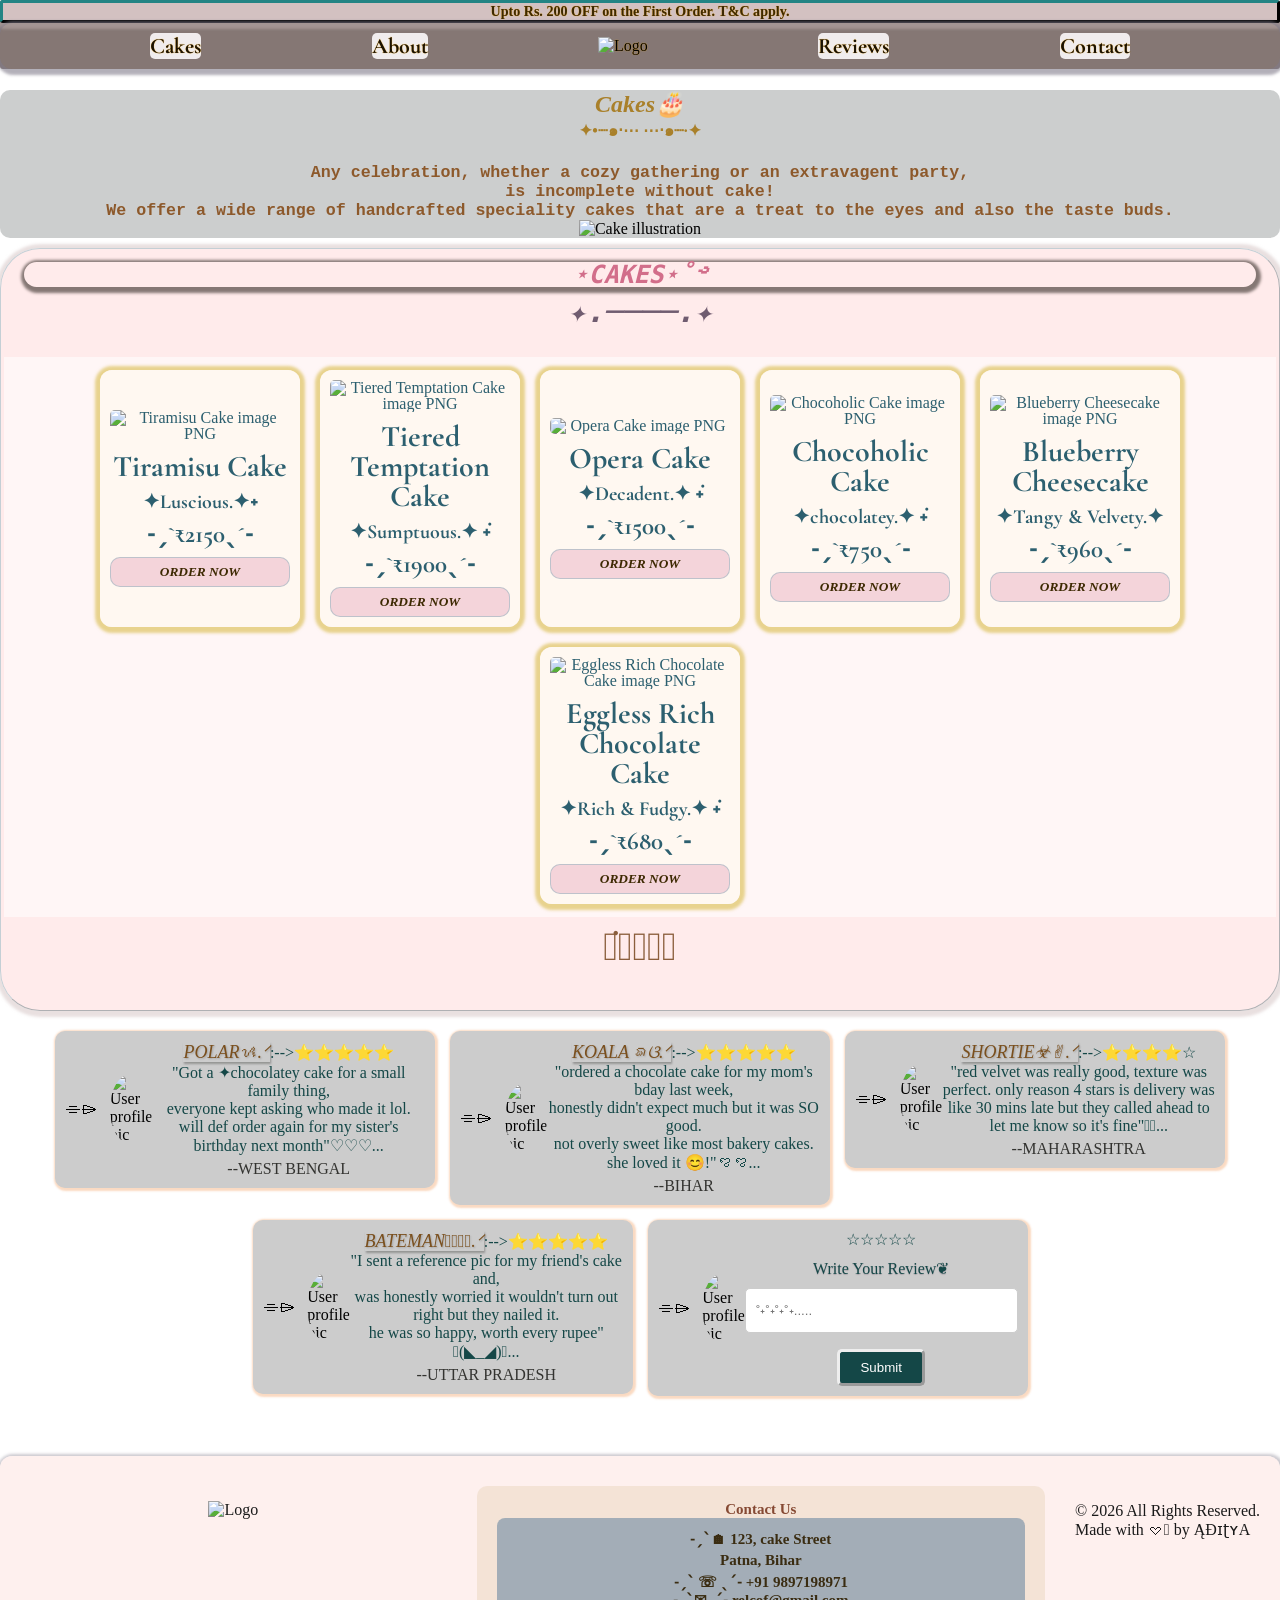
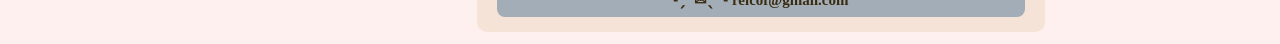
==== commit 649e5b4c: "Update index.html" ====
--- a/index.html
+++ b/index.html
@@ -1,5 +1,5 @@
 <!DOCTYPE html>
-<html lang="en" style="scroll-padding-top: var(--header-height);">
+<html>
 <head>
 <meta charset="UTF-8"/>
 <meta name="viewport" content="width=device-width, initial-scale=1.0"/>
@@ -10,7 +10,7 @@
 <link href="https://fonts.googleapis.com/css2?family=Cormorant+Garamond:ital,wght@0,400;0,700;1,400;1,700&display=swap" rel="stylesheet">
 <link rel="stylesheet" href="style.css">
 </head>
-<body style="padding-bottom: var(--header-height);">
+<body>
 <header>
 <h3>Upto Rs. 200 OFF on the First Order. T&amp;C apply.</h3>
 <nav id="nav">
